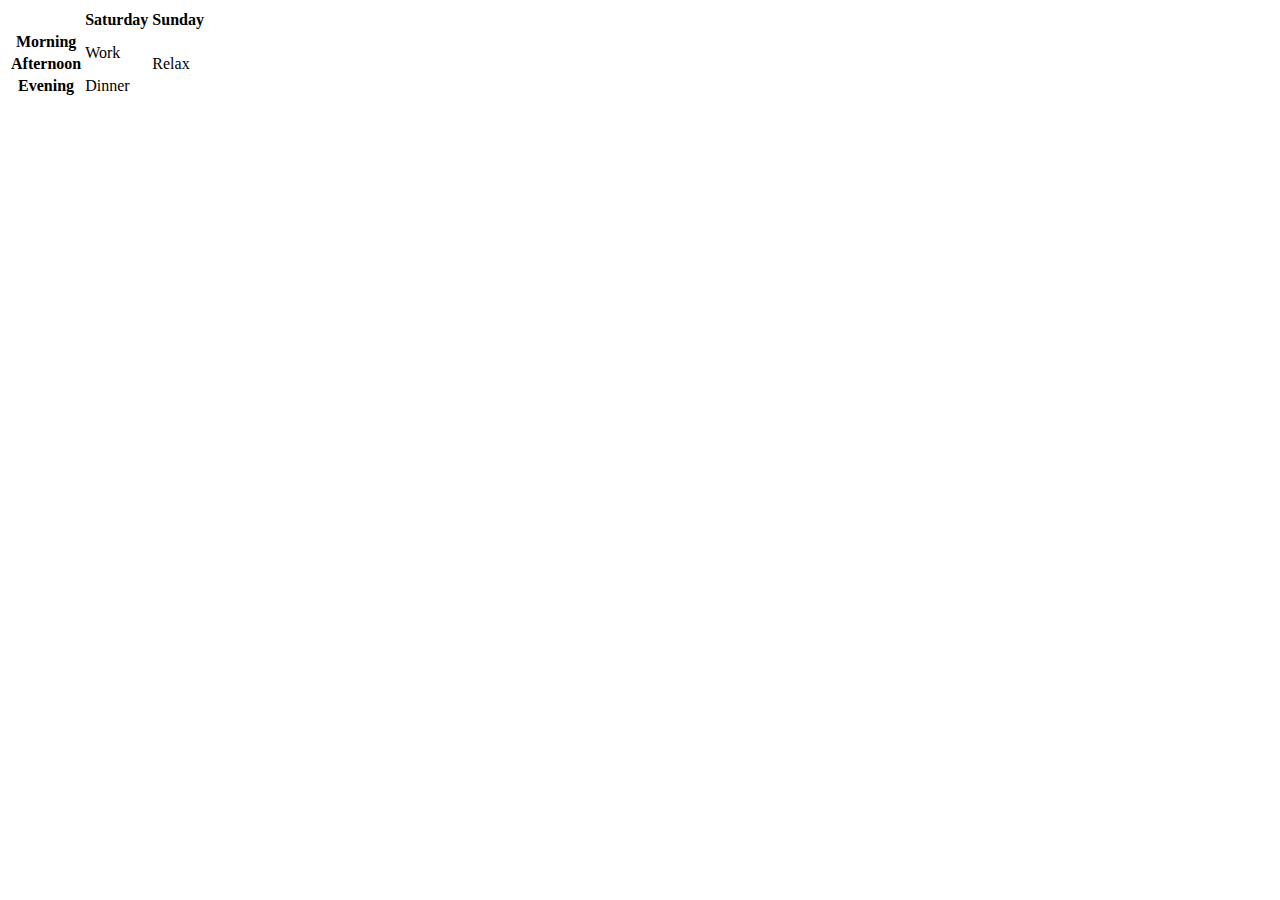
==== html/tables.html @ 96752cbf "Merge branch 'project-progress:main' into main" ====
<!DOCTYPE html>
<html lang="en">
<head>
  <title>Example of tables</title>
</head>
<body>
  <table>
    <thead>
      <tr>
        <th></th>
        <th scope="col">Saturday</th><th scope="col">Sunday</th>
      </tr>
    </thead>
    <tbody>
      <tr>
        <th scope="row">Morning</th>
        <td rowspan="2">Work</td>
        <td rowspan="3">Relax</td>
      </tr>
      <tr>
       <th scope="row">Afternoon</th>
      </tr>
      <tr>
        <th scope="row">Evening</th>
        <td>Dinner</td>
      </tr>
    </tbody>
  </table>
</body>
</html>
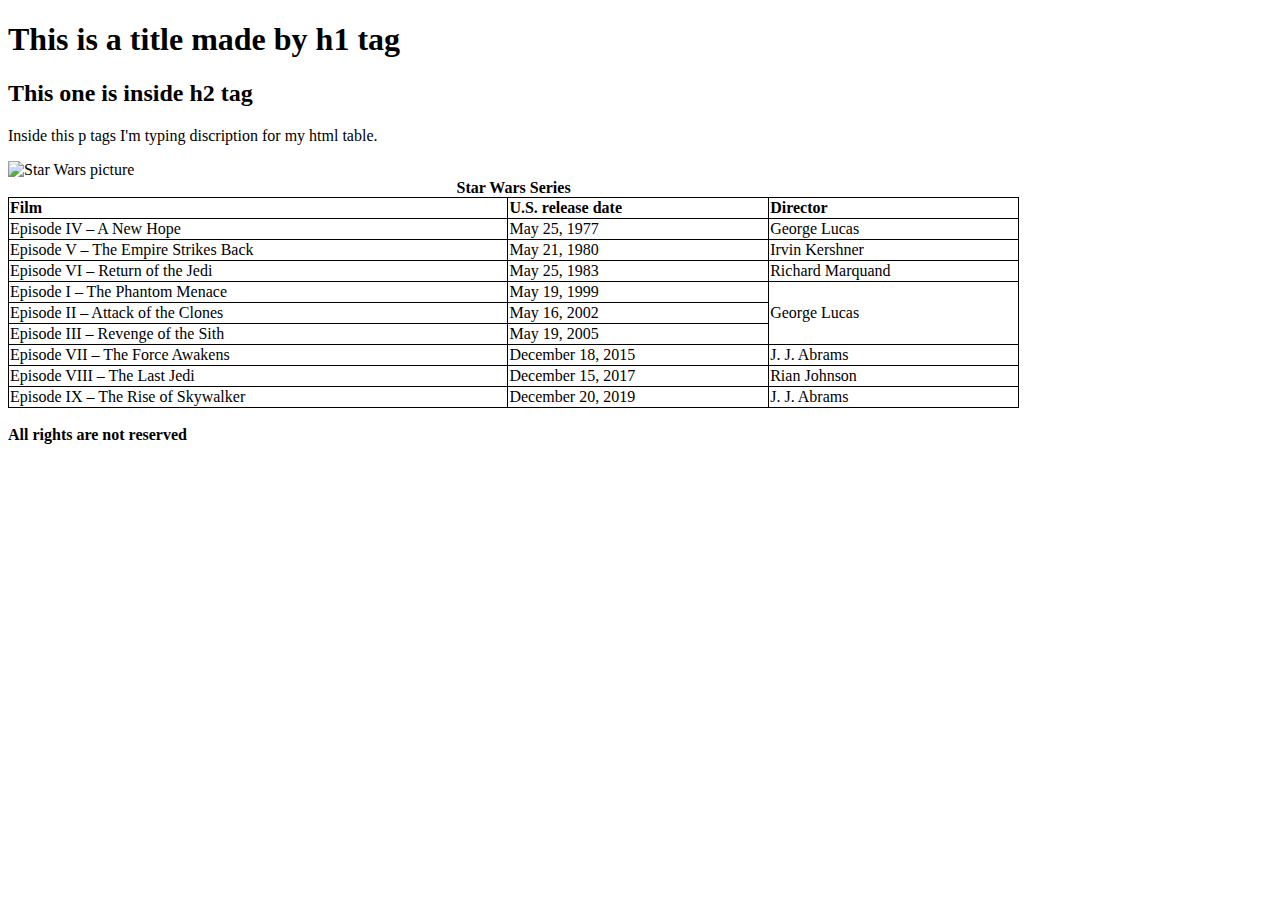
==== commit f5a1c081: "Added some html elements including table" ====
--- a/html/tables.html
+++ b/html/tables.html
@@ -1,30 +1,87 @@
 <!DOCTYPE html>
-<html lang="en">
-<head>
-  <title>Example of tables</title>
-</head>
-<body>
-  <table>
-    <thead>
-      <tr>
-        <th></th>
-        <th scope="col">Saturday</th><th scope="col">Sunday</th>
-      </tr>
-    </thead>
-    <tbody>
-      <tr>
-        <th scope="row">Morning</th>
-        <td rowspan="2">Work</td>
-        <td rowspan="3">Relax</td>
-      </tr>
-      <tr>
-       <th scope="row">Afternoon</th>
-      </tr>
-      <tr>
-        <th scope="row">Evening</th>
-        <td>Dinner</td>
-      </tr>
-    </tbody>
-  </table>
-</body>
-</html>+<html>
+  <head>
+    <style>
+      table {
+        border-collapse: collapse;
+        width: 80%;
+      }
+
+      td,
+      th {
+        border: 1px solid;
+        text-align: left;
+      }
+    </style>
+  </head>
+  <body>
+    <h1>This is a title made by h1 tag</h1>
+    <h2>This one is inside h2 tag</h2>
+    <p>Inside this p tags I'm typing discription for my html table.</p>
+    <img
+      src="https://images-wixmp-ed30a86b8c4ca887773594c2.wixmp.com/f/510f4632-aef4-494e-bfbb-f24a814ed96b/d577xq-9d3e8a55-7d0a-4bda-985d-2496489bf59d.jpg/v1/fill/w_1131,h_707,q_70,strp/star_wars_by_crazysmiley_d577xq-pre.jpg?token=eyJ0eXAiOiJKV1QiLCJhbGciOiJIUzI1NiJ9.[base64].qBrvYlkVyXGHX1wivmm7zUn7OrILvXXJVfAaZ3Mz_l4"
+      alt="Star Wars picture"
+    />
+    <table>
+      <caption>
+        <b>Star Wars Series</b>
+      </caption>
+      <thead>
+        <tr>
+          <th>Film</th>
+          <th>U.S. release date</th>
+          <th>Director</th>
+        </tr>
+      </thead>
+      <tbody>
+        <tr>
+          <td>Episode IV – A New Hope</td>
+          <td>May 25, 1977</td>
+          <td>George Lucas</td>
+        </tr>
+        <tr>
+          <td>Episode V – The Empire Strikes Back</td>
+          <td>May 21, 1980</td>
+          <td>Irvin Kershner</td>
+        </tr>
+        <tr>
+          <td>Episode VI – Return of the Jedi</td>
+          <td>May 25, 1983</td>
+          <td>Richard Marquand</td>
+        </tr>
+        <tr>
+          <td>Episode I – The Phantom Menace</td>
+          <td>May 19, 1999</td>
+          <td rowspan="3">George Lucas</td>
+        </tr>
+        <tr>
+          <td>Episode II – Attack of the Clones</td>
+          <td>May 16, 2002</td>
+        </tr>
+        <tr>
+          <td>Episode III – Revenge of the Sith</td>
+          <td>May 19, 2005</td>
+        </tr>
+        <tr>
+          <td>Episode VII – The Force Awakens</td>
+          <td>December 18, 2015</td>
+          <td>J. J. Abrams</td>
+        </tr>
+        <tr>
+          <td>Episode VIII – The Last Jedi</td>
+          <td>December 15, 2017</td>
+          <td>Rian Johnson</td>
+        </tr>
+        <tr>
+          <td>Episode IX – The Rise of Skywalker</td>
+          <td>December 20, 2019</td>
+          <td>J. J. Abrams</td>
+        </tr>
+      </tbody>
+    </table>
+    <br />
+    <footer>
+      <b>All rights are not reserved</b>
+    </footer>
+  </body>
+</html>
